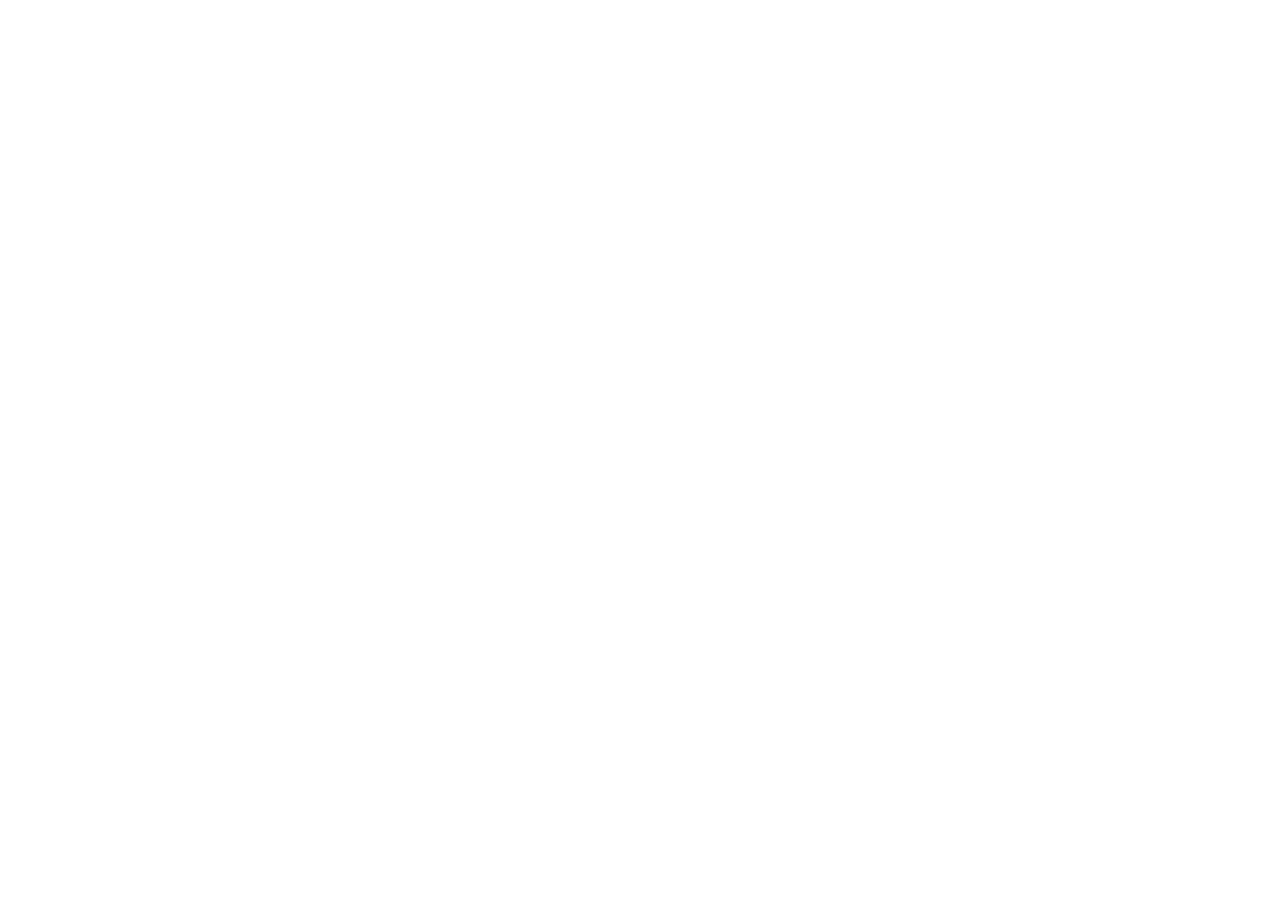
==== index.html @ eee5f75e "files-created" ====
<!DOCTYPE html>
<html lang="en">
<head>
    <meta charset="UTF-8">
    <meta http-equiv="X-UA-Compatible" content="IE=edge">
    <meta name="viewport" content="width=device-width, initial-scale=1.0">
    <title>Fatih YALÇIN</title>
    <link rel="stylesheet" href="./scss/main.css">
</head>
<body>
    
</body>
</html>
---- scss/main.css ----
/* No CSS *//*# sourceMappingURL=main.css.map */
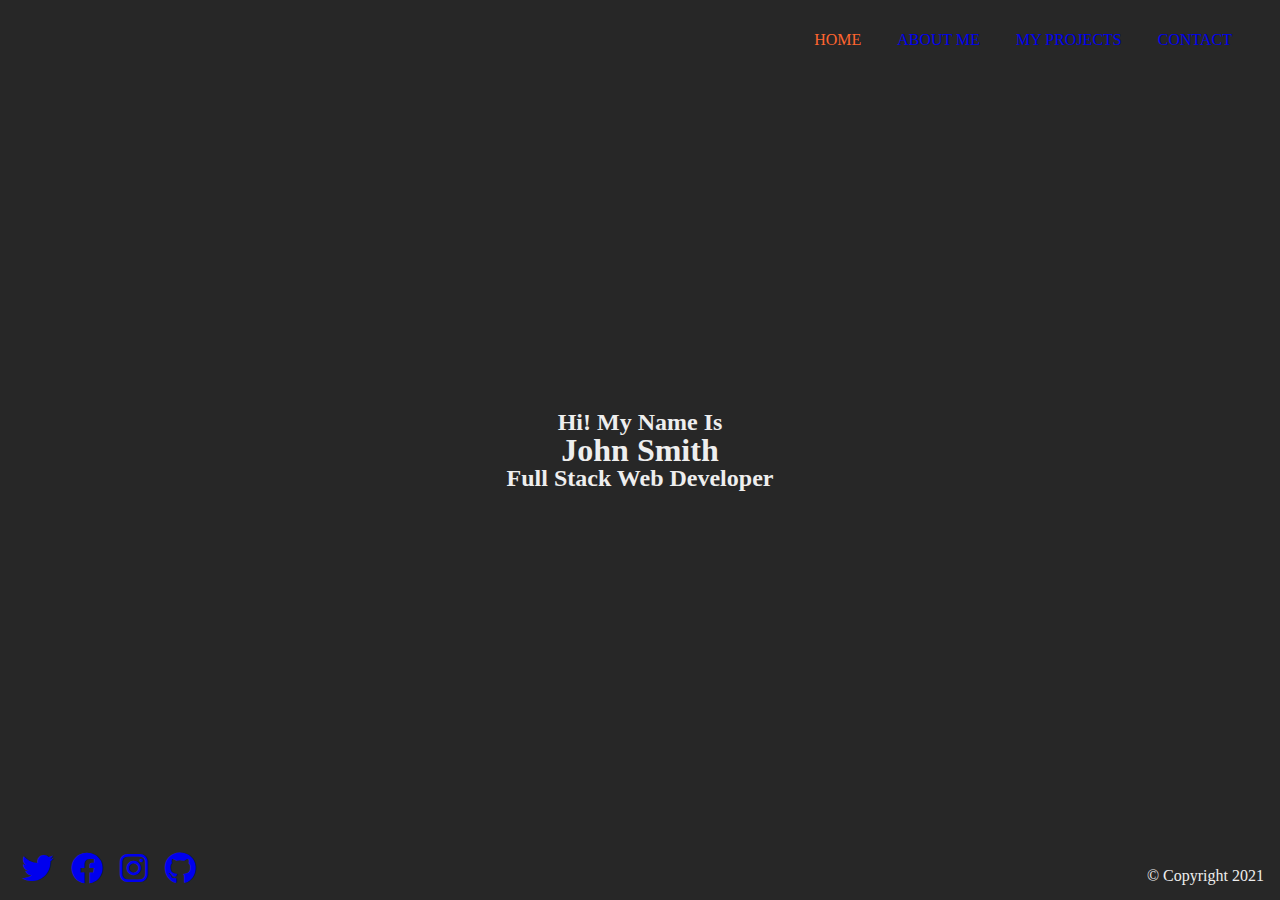
==== commit 0dd5f37f: "update" ====
--- a/index.html
+++ b/index.html
@@ -1,13 +1,66 @@
 <!DOCTYPE html>
 <html lang="en">
-<head>
-    <meta charset="UTF-8">
-    <meta http-equiv="X-UA-Compatible" content="IE=edge">
-    <meta name="viewport" content="width=device-width, initial-scale=1.0">
+  <head>
+    <meta charset="UTF-8" />
+    <meta http-equiv="X-UA-Compatible" content="IE=edge" />
+    <meta name="viewport" content="width=device-width, initial-scale=1.0" />
     <title>Fatih YALÇIN</title>
-    <link rel="stylesheet" href="./scss/main.css">
-</head>
-<body>
-    
-</body>
-</html>+    <link rel="stylesheet" href="./scss/main.css" />
+    <link
+      rel="stylesheet"
+      href="https://cdnjs.cloudflare.com/ajax/libs/font-awesome/6.0.0/css/all.min.css"
+      integrity="sha512-9usAa10IRO0HhonpyAIVpjrylPvoDwiPUiKdWk5t3PyolY1cOd4DSE0Ga+ri4AuTroPR5aQvXU9xC6qOPnzFeg=="
+      crossorigin="anonymous"
+      referrerpolicy="no-referrer"
+    />
+  </head>
+  <body>
+    <div class="nav">
+      <nav class="nav">
+        <ul class="nav__list">
+          <li class="nav__item">
+            <a href="index.html" class="nav__link nav__link--active">Home</a>
+          </li>
+          <li class="nav__item">
+            <a href="about.html" class="nav__link">About Me</a>
+          </li>
+          <li class="nav__item">
+            <a href="projects.html" class="nav__link">My Projects</a>
+          </li>
+          <li class="nav__item">
+            <a href="contact.html" class="nav__link">Contact</a>
+          </li>
+        </ul>
+      </nav>
+    </div>
+
+    <!-- HOME MAIN -->
+    <main class="home">
+      <h2>Hi! My Name Is</h2>
+      <h1 class="home__name">
+        John <span class="home__name--last">Smith</span>
+      </h1>
+      <h2>Full Stack Web Developer</h2>
+    </main>
+
+    <!-- HOME FOOTER -->
+    <footer class="horizontal">
+        <div class="social-icons">
+          <a href="#">
+            <i class="fab fa-twitter fa-2x"></i>
+          </a>
+          <a href="#">
+            <i class="fab fa-facebook fa-2x"></i>
+          </a>
+          <a href="#">
+            <i class="fab fa-instagram fa-2x"></i>
+          </a>
+          <a href="#">
+            <i class="fab fa-github fa-2x"></i>
+          </a>
+        </div>
+        <div class="copyright">&copy; Copyright 2021</div>
+      </footer>
+      
+  </body>
+</html>
--- a/scss/main.css
+++ b/scss/main.css
@@ -1 +1,110 @@
-/* No CSS *//*# sourceMappingURL=main.css.map */+@import url("https://cdnjs.cloudflare.com/ajax/libs/font-awesome/6.0.0/css/all.min.css");
+* {
+  margin: 0;
+  padding: 0;
+  -webkit-box-sizing: border-box;
+          box-sizing: border-box;
+}
+
+.link-style a, footer.horizontal a {
+  padding: 0.4rem;
+  -webkit-transition: all 1s;
+  transition: all 1s;
+}
+
+.link-style a:hover, footer.horizontal a:hover {
+  color: #ff652f;
+}
+
+footer.horizontal {
+  height: 10vh;
+  display: -webkit-box;
+  display: -ms-flexbox;
+  display: flex;
+  -webkit-box-pack: justify;
+      -ms-flex-pack: justify;
+          justify-content: space-between;
+  -webkit-box-align: end;
+      -ms-flex-align: end;
+          align-items: flex-end;
+  padding: 1rem;
+}
+
+.nav {
+  height: 10vh;
+  padding: 1rem;
+}
+
+.nav__list {
+  text-align: right;
+}
+
+.nav__item {
+  display: inline;
+  padding: 1rem;
+}
+
+.nav__link {
+  font-size: 1rem;
+  text-transform: uppercase;
+  font-weight: 500;
+  -webkit-transition: all 1s;
+  transition: all 1s;
+}
+
+.nav__link:hover {
+  color: blue;
+}
+
+.nav__link--active {
+  color: #ff652f;
+}
+
+.home-bgImg-container {
+  height: 100vh;
+  width: 100 .home-bgImg-container;
+  background: -webkit-gradient(linear, left top, right top, from(rgba(39, 39, 39, 0.9)), to(rgba(39, 39, 39, 0.3))), url("../img/vertical.jpg");
+  background: linear-gradient(to right, rgba(39, 39, 39, 0.9), rgba(39, 39, 39, 0.3)), url("../img/vertical.jpg");
+  background-position: center;
+  background-size: cover;
+}
+
+.home {
+  height: 80vh;
+  display: -webkit-box;
+  display: -ms-flexbox;
+  display: flex;
+  -webkit-box-pack: center;
+      -ms-flex-pack: center;
+          justify-content: center;
+  -webkit-box-orient: vertical;
+  -webkit-box-direction: normal;
+      -ms-flex-direction: column;
+          flex-direction: column;
+  text-align: center;
+}
+
+.home __name {
+  font-size: 5rem;
+  padding-bottom: 1rem;
+  margin-bottom: 1rem;
+  border-bottom: 2px solid #fff;
+}
+
+.home __name--last {
+  color: red;
+  font-weight: 700;
+}
+
+body {
+  color: #eee;
+  background-color: #272727;
+  height: 100vh;
+  font-family: "Montserrat";
+  line-height: 1;
+}
+
+a {
+  text-decoration: none;
+}
+/*# sourceMappingURL=main.css.map */